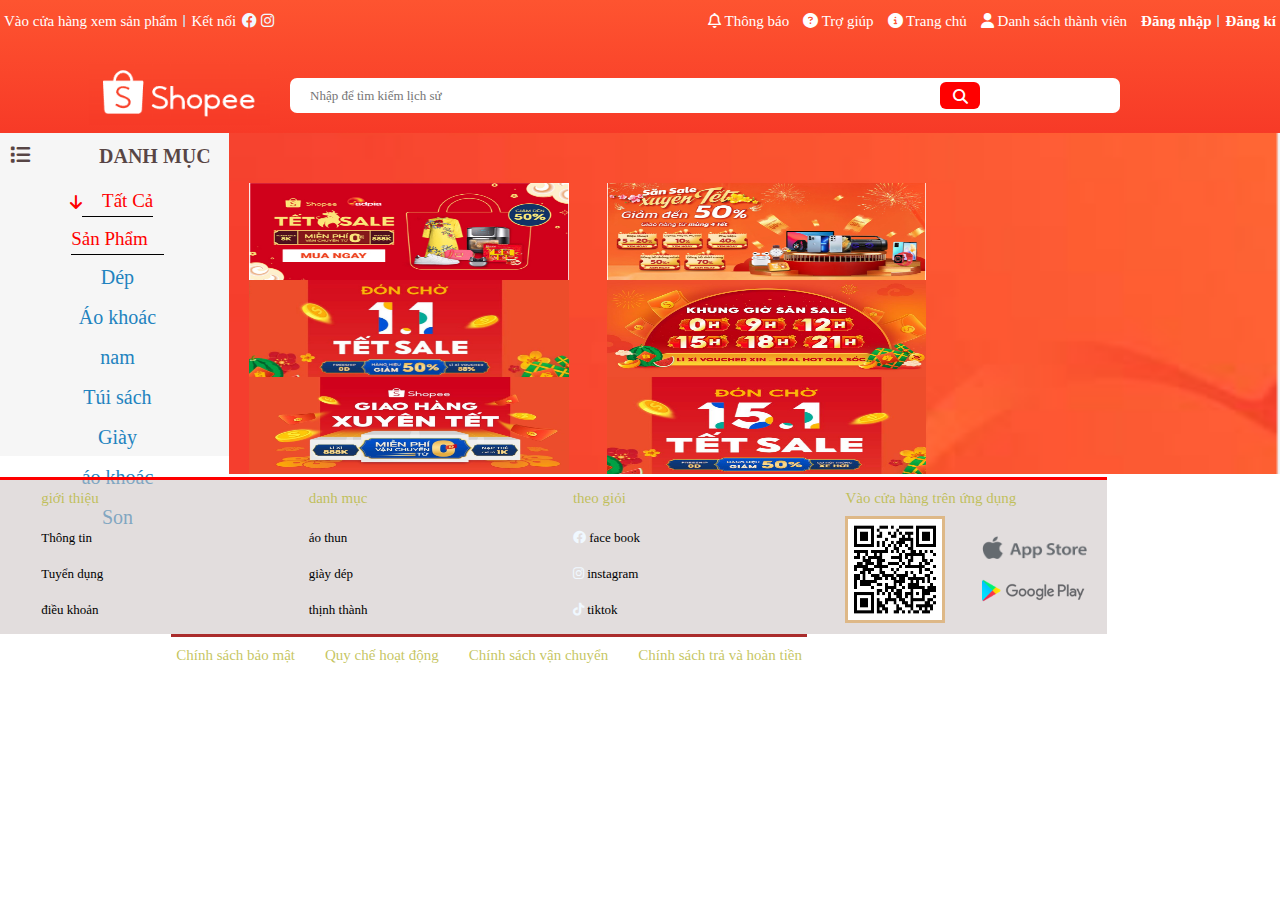
==== index.html @ 966b89ab "first commit" ====
<!DOCTYPE html>
<html lang="en">

<head>
    <meta charset="UTF-8">
    <meta http-equiv="X-UA-Compatible" content="IE=edge">
    <meta name="viewport" content="width=device-width, initial-scale=1.0">
    <title>Main</title>
    <link rel="stylesheet" href="fontawesome-free-6.2.0-web/css/all.css">
    <link rel="stylesheet" href="https://cdnjs.cloudflare.com/ajax/libs/normalize/8.0.1/normalize.min.css">
    <link rel="stylesheet" href="assets/css/header.css">
    <link rel="stylesheet" href="assets/css/base.css">
    <link rel="stylesheet" href="assets/css/footer.css">
    <link rel="stylesheet" href="assets/css/index.css">


</head>


<body>
    

    <header class="header">
        <div class="grid">
            <nav class="header_nav">
                <ul class="header_nav-list">
                    <li class="header_nav-item  ">
                        <a href="#" class="header_nav-item-link header_nav-item-has--qr header_nav-item-link--separate">
                            Vào cửa hàng xem sản phẩm </a>
                    </li>
                    <li class="header_nav-item">

                        <a href="#" class="header_nav-item-link "> Kết nối </a>
                        <a href="#" class="header_nav-icon-link "><i
                                class="fa-brands fa-facebook fa-brands fa-facebook-color"></i></a>
                        <a href="#" class="header_nav-icon-link "><i class="fa-brands fa-instagram"></i></a>
                    </li>
                </ul>
                <ul class="header_nav-list ">
                    <li class=" header_nav-item header_nav-item--has_header_notify"><a href="#"
                            class="header_nav-item-link"><i class="fa-regular fa-bell"></i> Thông báo </a>

                        <div class="header_notify ">
                            <div class="header_notify-header">
                                <h3> Thông báo mới nhận </h3>
                            </div>
                            <ul class="header_notify-list">
                                <li class="header_notify-item">
                                    <a href="" class="header_notify-link">
                                        <img src="https://zsuntz.github.io/assets/img/notify1.png" alt=""
                                            class="header_notify-img">
                                        <div class="header_notify-info">
                                            <span class="header_notify-name">Mỹ phẩm</span>
                                            <span class="header_notify-descriotion"> mô tả sản phẩm</span>
                                        </div>
                                    </a>
                                    <a href="" class="header_notify-link">
                                        <img src="https://zsuntz.github.io/assets/img/notify1.png" alt=""
                                            class="header_notify-img">
                                        <div class="header_notify-info">
                                            <span class="header_notify-name">Mỹ phẩm</span>
                                            <span class="header_notify-descriotion"> mô tả sản phẩm</span>
                                        </div>
                                    </a>
                                    <a href="" class="header_notify-link">
                                        <img src="https://zsuntz.github.io/assets/img/notify1.png" alt=""
                                            class="header_notify-img">
                                        <div class="header_notify-info">
                                            <span class="header_notify-name">Mỹ phẩm</span>
                                            <span class="header_notify-descriotion"> mô tả sản phẩm</span>
                                        </div>
                                    </a>
                                </li>
                            </ul>
                            <div class="header_notify-footer">
                                <a href="#" class="header_notifi-footer-btn"> Xem tất cả </a>
                            </div>
                        </div>
                    </li>
                    <li class="header_nav-item"><a href="#" class="header_nav-item-link"><i
                                class="fa-sharp fa-solid fa-circle-question"></i> Trợ giúp </a></li>
                    <li class="header_nav-item"><a href="main.html" class="header_nav-item-link"><i
                                class="fa-sharp fa-solid fa-circle-info"></i> Trang chủ </a></li>
                    <li class="header_nav-item"><a href="user.html" class="header_nav-item-link"><i
                                class="fa-solid fa-user"></i> Danh sách thành viên </a></li>
                    <li class="header_nav-item header_nav-item--strong header_nav-item-link--separate_1"><a
                            href="login.html" class="header_nav-item-link"> Đăng nhập </a></li>
                    <li class="header_nav-item header_nav-item--strong"><a href="sign_up.html"
                            class="header_nav-item-link">Đăng kí</a></li>

                </ul>
            </nav>
            <div class="header_nav_mobile-select">
                <div class="header_nav-logo">
                    <img src="assets/img/shop.png" alt="shopee" class="header_nav-log-img">
                </div>
                <div class="header_nav-search-hide-on-mobile">
                    <div class="header_nav-search-input-wrap">
                        <input type="text" class="header_nav_search_input" placeholder="Nhập để tìm kiếm lịch sử">
                    </div>
                    <but class="header_search-button"> <i class="fa-solid fa-magnifying-glass"></i></but>
                    <div class="header_cart-wrap"> <i class="fa-solid fa-cart-shopping"></i>
                    </div>
                </div>
            </div>
        </div>

    </header>

    <main class="container">

        <div class="container_container">
            <nav class="container_category">
                <h3 class="container_category-heading"><i class="fa-solid fa-list"></i> DANH MỤC </h3>

                <ul class="container_category-list">
                    <li class="container_category-item  container_category-item-active ">
                        <a href="#" class=" container_category-item-font"><i class="fa-solid fa-arrow-down"></i> Tất Cả
                            Sản Phẩm </a>
                    </li>
                    <li class="container_category-item">
                        <a href="#" class="container_category-link"> Dép </a>
                    </li>
                    <li class="container_category-item">
                        <a href="#" class="container_category-link"> Áo khoác nam </a>
                    </li>
                    <li class="container_category-item">
                        <a href="#" class="container_category-link"> Túi sách </a>
                    </li>
                    <li class="container_category-item">
                        <a href="main_activity1.html" class="container_category-link"> Giày </a>
                    </li>
                    <li class="container_category-item">
                        <a href="#" class="container_category-link"> áo khoác </a>
                    </li>
                    <li class="container_category-item">
                        <a href="#" class="container_category-link"> Son </a>
                    </li>
                </ul>
            </nav>
            <div class="container_img">
                <img src="assets/img/Quang_cao/quang_cao_8.png" alt="" class="container_img-item-img " a href="#"></a>
                <img src="assets/img/Quang_cao/quang_cao_9.png" alt="" class="container_img-item-img" a href="#"></a>
                <img src="assets/img/Quang_cao/quang_cao_10.jpg" alt="" class="container_img-item-img" a href="#"></a>
                <img src="assets/img/Quang_cao/quang_cao_11.jpeg" alt="" class="container_img-item-img" a href="#"></a>
                <img src="assets/img/Quang_cao/quang_cao_12.webp" alt="" class="container_img-item-img" a href="#"></a>
                <img src="assets/img/Quang_cao/quang_cao_13.jpg" alt="" class="container_img-item-img" a href="#"></a>
            </div>

    </main>

    <footer class="footer">
        <div class="grid">
            <div class="grid_row" style="justify-content: space-around;">
                <div class="grid_column-2-4">
                    <h3 class="footer_heading"> Chăm sóc khách hàng </h3>
                    <ul class="footer-list">
                        <li class="footer-item">
                            <a href="" class="footer-item_link"> Trung tâm hỗ trợ</a>
                        </li>
                        <li class="footer-item">
                            <a href="" class="footer-item_link"> Shop Mall </a>
                        </li>
                        <li class="footer-item">
                            <a href="" class="footer-item_link"> hướng dẫn mua hàng </a>
                        </li>
                    </ul>
                </div>

                <div class="grid_column-2-4">
                    <h3 class="footer_heading">giới thiệu </h3>
                    <ul class="footer-list">
                        <li class="footer-item">
                            <a href="" class="footer-item_link"> Thông tin </a>
                        </li>
                        <li class="footer-item">
                            <a href="" class="footer-item_link"> Tuyển dụng</a>
                        </li>
                        <li class="footer-item">
                            <a href="" class="footer-item_link"> điều khoản </a>
                        </li>
                    </ul>
                </div>
                <div class="grid_column-2-4">
                    <h3 class="footer_heading"> danh mục </h3>
                    <ul class="footer-list">
                        <li class="footer-item">
                            <a href="" class="footer-item_link"> áo thun </a>
                        </li>
                        <li class="footer-item">
                            <a href="" class="footer-item_link"> giày dép </a>
                        </li>
                        <li class="footer-item">
                            <a href="" class="footer-item_link"> thịnh thành </a>
                        </li>
                    </ul>
                </div>
                <div class="grid_column-2-4">
                    <h3 class="footer_heading"> theo giỏi </h3>
                    <ul class="footer-list">
                        <li class="footer-item">
                            <a href="" class="footer-item_link"> <i class="fa-brands fa-facebook"></i> face book </a>
                        </li>
                        <li class="footer-item">
                            <a href="" class="footer-item_link"><i class="fa-brands fa-instagram"></i> instagram </a>
                        </li>
                        <li class="footer-item">
                            <a href="" class="footer-item_link"><i class="fa-brands fa-tiktok"></i> tiktok </a>
                        </li>
                    </ul>
                </div>
                <div class="grid_column-2-4">
                    <h3 class="footer_heading"> Vào cửa hàng trên ứng dụng</h3>
                    <div class="footer_dowload">
                        <img src="assets/img/QR_code.png" alt="" class="footer_dowlaod-qr">
                        <div class="footer_download-apps">
                            <img src="assets/img/Appstore.png" alt="" class="footer_dowlaod-app-img">
                            <img src="assets/img/GooglePlay.png" alt="" class="footer_dowlaod-app-img">
                        </div>
                    </div>
                </div>
            </div>
            <div class="grid_row" style="justify-content: space-around;">

                <div class="footer_bootom-item">

                    <div class="grid_column-2-4">
                        <h3 class="footer_heading"> Chính sách bảo mật</h3>
                    </div>
                    <div class="grid_column-2-4">
                        <h3 class="footer_heading footer_heading-2"> Quy chế hoạt động </h3>
                    </div>
                    <div class="grid_column-2-4">
                        <h3 class="footer_heading footer_heading-2"> Chính sách vận chuyển </h3>
                        <div class="footer_transport">
                            <!-- <ul class=" footer_transport-list">
                              <li class=" footer_transport-item">
                                  <a href="" class="footer_transport-item_link"> <img src="https://cf.shopee.vn/file/5e7282bd0f7ee0872fdb0bd1d40fbe9e" alt="" class="footer_transport-img"></a>
                              </li>
                              <li class="footer_transport-item">
                                  <a href="" class="footer_transport-item_link"> <img src="https://cf.shopee.vn/file/d10b0ec09f0322f9201a4f3daf378ed2" alt="" class="footer_transport-img"></a>
                              </li>
                              <li class="footer_transport-item">
                                  <a href="" class="footer_transport-item_link"> <img src="https://cf.shopee.vn/file/77bf96a871418fbc21cc63dd39fb5f15" alt="" class="footer_transport-img"></a>
                              </li>
                              </ul>
    
                              <ul class=" footer_transport-list footer_transport-list-1">
    
                              <li class="footer_transport-item">
                                  <a href="" class="footer_transport-item_link"> <img src="https://cf.shopee.vn/file/59270fb2f3fbb7cbc92fca3877edde3f" alt="" class="footer_transport-img"></a>
                              </li>
                              <li class="footer_transport-item">
                                  <a href="" class="footer_transport-item_link"> <img src="https://cf.shopee.vn/file/957f4eec32b963115f952835c779cd2c" alt="" class="footer_transport-img"></a>
                              </li>
                              <li class="footer_transport-item">
                                  <a href="" class="footer_transport-item_link"> <img src="https://cf.shopee.vn/file/0d349e22ca8d4337d11c9b134cf9fe63" alt="" class="footer_pay-img"></a>
                              </li>
                            </ul> -->
                        </div>

                    </div>

                    <div class="grid_column-2-4">
                        <h3 class="footer_heading footer_heading-2"> Chính sách trả và hoàn tiền </h3>
                        <!-- <div class="footer_pay">
                         <ul class=" footer_pay-list">
                            <li class=" footer_pay-item">
                                <a href="" class="footer_pay-item_link"> <img src="https://cf.shopee.vn/file/d4bbea4570b93bfd5fc652ca82a262a8" alt="" class="footer_pay-img"></a>
                            </li>
                            <li class="footer_pay-item">
                                <a href="" class="footer_pay-item_link"> <img src="https://cf.shopee.vn/file/a0a9062ebe19b45c1ae0506f16af5c16" alt="" class="footer_pay-img"></a>
                            </li>
                            <li class="footer_pay-item">
                                <a href="" class="footer_pay-item_link"> <img src="https://cf.shopee.vn/file/38fd98e55806c3b2e4535c4e4a6c4c08" alt="" class="footer_pay-img"></a>
                            </li>
                            <li class="footer_pay-item">
                                <a href="" class="footer_pay-item_link"> <img src="https://cf.shopee.vn/file/bc2a874caeee705449c164be385b796c" alt="" class="footer_pay-img"></a>
                            </li>
                            <li class="footer_pay-item">
                                <a href="" class="footer_pay-item_link"> <img src="https://cf.shopee.vn/file/2c46b83d84111ddc32cfd3b5995d9281" alt="" class="footer_pay-img"></a>
                            </li>
                            <li class="footer_pay-item">
                                <a href="" class="footer_pay-item_link"> <img src="https://cf.shopee.vn/file/5e3f0bee86058637ff23cfdf2e14ca09" alt="" class="footer_pay-img"></a>
                            </li>
                            <li class="footer_pay-item">
                                <a href="" class="footer_pay-item_link"> <img src="https://cf.shopee.vn/file/9263fa8c83628f5deff55e2a90758b06" alt="" class="footer_pay-img"></a>
                            </li>
                            <li class="footer_pay-item">
                                <a href="" class="footer_pay-item_link"> <img src="https://cf.shopee.vn/file/0217f1d345587aa0a300e69e2195c492" alt="" class="footer_pay-img"></a>
                            </li>
                          </ul> -->
                    </div>
                </div>
            </div>
        </div>

    </footer>







</body>

</html>
---- assets/css/header.css ----
.header {
    height: 133px;
    background-image: linear-gradient(0, #f73a27, #fe5430);
    position: fixed;
    top: 0;
    right: 0;
    left: 0;
    z-index: 10;
}
.header_nav {
    display: flex;
    justify-content: space-between;
    

}   
.header_nav-list {
    list-style: none;                     
}
.header_nav-item {
    display: inline-block;
    margin: 0 8px;
    position: relative;
}
.header_nav-item,
.header_nav-item-link {
    text-decoration: none;
    color: white;
    font-size: 15px;
    margin: 0px 2px;
}

.header_nav-item-link :hover {
    color : rgba(255,255, 255, 0.7);
    cursor: pointer;
    border-radius: 2px;
    background-color: rgba(52, 49, 49, 0.405);
}

.header_nav-item--strong {
    font-weight: 600;
}
.header_nav-item-link--separate::after {
    content: "";
    display: block;
    position: absolute;
    border-right: 2px solid #d7bdbd;
    height: 12px;
    left: 181px;
    top: 12px;
}
.header_nav-item-link--separate_1::after {
    content: "";
    display: block;
    position: absolute;
    border-right: 2.5px solid #d7bdbd;
    height: 12px;
    right: -5px;
    top: 12px;
}
.header_nav-item-link {
    text-decoration: none;
    color: var(--white-color);
}
.header_nav-item {
    color:whitesmoke;
}
.fa-facebook::before {
    content: "";
    
}
.fa-instagram::before {
    content: "";
  
}
.header_nav-log-img {
    width: 181px;
    height: 61px;
    position: absolute;
    background-repeat: no-repeat;
    top: 48%;
    left: 89px;
}
.header_nav-search-hide-on-mobile {
    display: flex;
    justify-content: center;
    margin-top: 35px;
    margin-right: 500px;
}
.header_nav_search_input {
    width: 415%;
    height: 35px;
    font-size: 13px;
    padding: 20px;
    padding-top: 11px;
    padding-bottom: 10px;
    border-radius: 7px;
    border: none;
}

.header_notify {
    position: absolute;
    top: 135%;
    width: 404px;
    background-color: var(--white-color);
    border: 1px solid #d3d3d3;
    cursor: default;
    animation: headerNotifyGrow  ease-in 0.2s;
    transform-origin: calc(100% - 20px) top ;
    display:none;   
    right: 0px;
}
.header_notify::before{
    content: "";
    border-width: 25px 24px;
    border-style: solid;
    border-color: transparent transparent var(--white-color) transparent;
    position: absolute;
    top: -40px;
   right: 20px;
}


@keyframes headerNotifyGrow {
    form {
        transform: scale(0);
    }
    to {
        transform: scale(1);
    }
}

.header_notify-header {
    height: 40px;
    background-color: var(--white-color);
}
.header_notify-header h3 {
    font-size: 15px;
    padding-left: 10px;
    line-height: 3;
    font-weight: 400;
    user-select: none;
    color: black;
    text-align: center;

}
.header_nav-item--has_header_notify:hover .header_notify {
    display: block;
}

.header_notify-list {
display: inline-block;

}
.header_notify-item{
    list-style: none;
    background-color: rgb(241, 235, 227);
}
.header_notify-item :hover {
   background-color: rgba(168, 201, 202, 0.626);
   cursor: pointer;
   color: black;
}

.header_notify-link{
    display: flex;
    text-decoration: none;

}
.header_notify-img{
    width: 100px;
    padding-left: 10px;
    object-fit: contain;
}
.header_notify-info{
    font-size: 15px;
    color: black;
    padding-left: 10px;

}
.header_notify-name{
    text-decoration: none;

}
.header_notify-descriotion{
    display: block;
    font-size: 10px;
    line-height: 2;
    font-weight: 100;
    padding-bottom: 14px;
    color: rgba(0, 0, 0, 0.66);
}
.header_notify-footer {
    text-align: center;
    background-color: lightcyan;

}
.header_notifi-footer-btn {
    font-size: 15px;
    color: black;
    text-decoration: none;
}
.header_notify-footer :hover {
    background-color: rgba(169, 244, 93, 0.542);
    border-radius: 5px;
    cursor: pointer;
    padding: 5px;
} 
.header_search-button {
    border: none;
    height: 27px;
    width: 40px;
    outline: none;
    border-radius: 6px;
    cursor: pointer;
    background-color: red;
    margin-top: 6px;
    position: absolute;
    text-align: center;
    right: 300px;
    margin-top: 8px;
}
.fa-magnifying-glass::before {
    content: "\f002";
    color: white;
    top: 7px;
    left: 13px;
    position: absolute;
    font-size: 15px;
}
.fa-cart-shopping::before {
    content: "\f07a";
    position: absolute;
    right: 221px;
    top: 81px;
    font-size: 30px;
    color: white;
}
.fa-brands  {
    content: "";
    color: aliceblue;
    
}
---- assets/css/base.css ----
:root {
    --white-color:#fff ;
    --black-color:#000;
    --text-color:#333;
}
* {
    box-sizing: border-box;
    padding: 0;
    margin: 0;
    font-family: roboto;
}
body {
    user-select: none;
    text-decoration: none;
    list-style: none;
}
a {
    text-decoration: none;
}

html {
     
    font-size: 62.5% ; 
    font-family:sans-serif;
    font-size: 1.5rem;
    line-height: 1.5rem;
    
}

.grid {
    width: 1494px;
    max-width: 100%;
    margin: 0 auto;
}
.grid_full-with {
    width: 100%;
}
.grid_row {
    display: flex;
    flex-wrap: wrap;
    margin-left: -12px;
    margin-right: -12px;
}
.grid_column-2-4 {
    padding-left: 5px;
    padding-right: 5px;
}
.grid_column-2{
    padding-left: 12px;
    padding-right: 12px;
    width: 16.6667%;
}
.grid_column-8{
    padding-left: 12px;
    padding-right: 12px;
    width: 83.3334%;
}
---- assets/css/footer.css ----
.footer {
    position: absolute;
    right: 173px;
    border-top: 3px solid red;
    background-color: #ccc3c38f;
    padding-bottom: 10px;
}
.footer_heading {
    font-size: 15px;
    user-select: none;
    font-weight: 400;
    color: #b8b83cd1;
}
.footer-item {
    list-style: none;

}
.footer-item_link{
    text-decoration: none;
    font-size: 13px;
    color: black;
    user-select: none;
    font-family: roboto;
    font-weight: 400;
    line-height: 0.5px;

}
.footer_dowload {
    display: flex;

}
.footer_dowlaod-qr {
    width: 100px;
    height: 107px;
    border: 3px solid burlywood;
   
}
.footer_download-apps{
    display: grid;
    position: absolute;
    right: 20px;

}
.footer_dowlaod-app-img {
    width: 105px;
    height: 23px;
    margin-top: 20px;

}
.footer_bootom-item {
    display: flex;
    position: absolute;
    right: 300px;
    border-top: 3px solid #aa2c2c;
    margin-top: 10px;

}
.footer_heading-2 {
    padding-left: 20px;
}
.footer-item_link:hover {
    background: rgba(229, 75, 45, 0.581);
    border-radius: 3px;
   cursor: pointer;
}

.footer_pay-list {
    list-style: none;
    display: flex;
    position: absolute;
    flex-wrap: wrap;
    top: 44px;
    margin-left: 22px;
}
.footer_pay-item_link {
    margin-right: 10px;
}
/*.footer_pay-img {
    border: 2px solid bisque;
    width: 52px;
}

.footer_transport-list {
    list-style: none;
    display: flex;
    position: absolute;
    flex-wrap: wrap;
    top: 44px;
    margin-left: 14px;
}
.footer_transport-item_link {
    margin-right: 10px;
}
.footer_transport-img {
    border: 2px solid bisque;
    width: 52px;
}
.footer_transport-list-1{
    position: absolute;
    top: 81px;
} */
---- assets/css/index.css ----
.container_container {
    display: flex;
    justify-content: space-around;
    margin-bottom: 3px;
}
.container_category {
    margin-top: 133px;
    padding-left: 68px;
    background-color: rgba(211, 211, 211, 0.199);
    width: 20%;
    height: 323px;

}
.container_category-heading {
    padding-top: 5px;
    font-size: 20px;
    color: rgb(26 1 1 / 72%);
    margin-left: 26px;
    margin-bottom: 7px;
}

.container_category-list {
    text-align: center;
    padding-right: 62px;

}
.container_category-item {
    list-style: none;


}
.container_category-link {
    line-height: 2;
    color: #2283bf;
    text-decoration: none;
    font-size: 20px;
    font-weight: 500;
    font-family: roboto;
}
.container_category-link:hover {
    color: red;
    cursor: pointer;
    background-color: rgba(19, 132, 36, 0.53);  
    border-radius: 2px;
   
}
.container_category-item-font {
    color: red;
    font-size: 19px;
    border-bottom: 1px solid black;
    padding: 5px 16px;
    font-family: roboto;
    text-decoration: none;
}
.fa-list::before {
    content: "\f03a";
    font-size: 20px;
    position: absolute;
    left: 10px;
   top:145px;
}
.fa-arrow-down::before {
    content: "\f063";
    position: absolute;
    left: 70px;
    top: 194px;
    font-size: 16px;
    
}
.container_img {
    grid-gap: 0 38px;
    display: flex;
    padding-left: 20px;
    flex-wrap: wrap;
    padding-top: 183px;
   background-image: url(../img/Quang_cao/backgroup_quang_cao.png);
    background-repeat: no-repeat;
    background-size: 100% 100%;
}
.container_img-item-img {
    width: 31%;
    height: 97px;
    cursor: pointer;
}
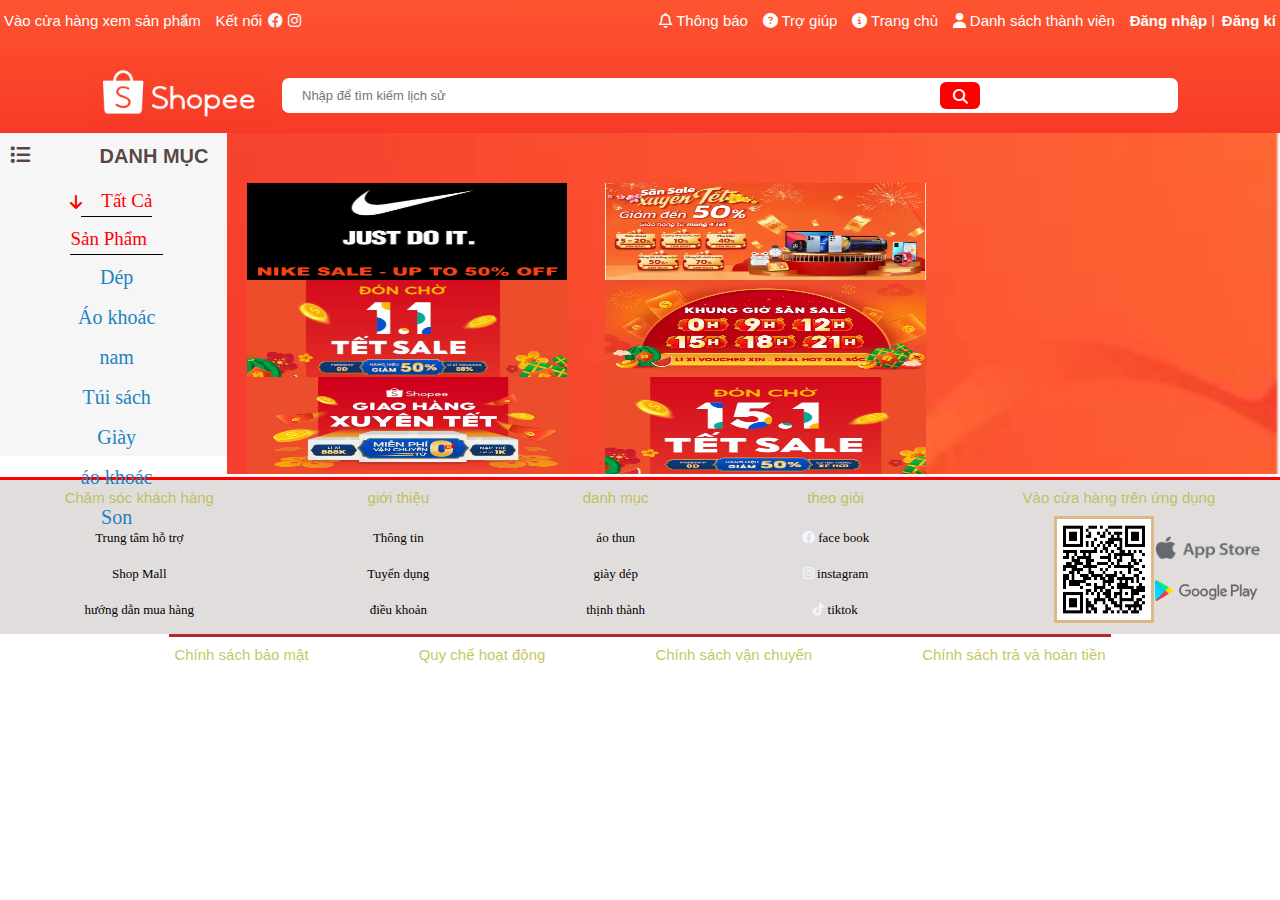
==== commit 6298b6c2: "first commit" ====
--- a/index.html
+++ b/index.html
@@ -139,7 +139,7 @@
                 </ul>
             </nav>
             <div class="container_img">
-                <img src="assets/img/Quang_cao/quang_cao_8.png" alt="" class="container_img-item-img " a href="#"></a>
+                <img src="assets/img/Quang_cao/quang_cao_nike.png" alt="" class="container_img-item-img " a href="#"></a>
                 <img src="assets/img/Quang_cao/quang_cao_9.png" alt="" class="container_img-item-img" a href="#"></a>
                 <img src="assets/img/Quang_cao/quang_cao_10.jpg" alt="" class="container_img-item-img" a href="#"></a>
                 <img src="assets/img/Quang_cao/quang_cao_11.jpeg" alt="" class="container_img-item-img" a href="#"></a>
--- a/assets/css/header.css
+++ b/assets/css/header.css
@@ -29,11 +29,13 @@
     margin: 0px 2px;
 }
 
-.header_nav-item-link :hover {
-    color : rgba(255,255, 255, 0.7);
+.header_nav-item-link:hover {
+    color : rgba(23, 49, 179, 0.989);
     cursor: pointer;
-    border-radius: 2px;
-    background-color: rgba(52, 49, 49, 0.405);
+    border-radius: 3px;
+    background-color: burlywood;
+   transition-duration: 3.5s;
+   
 }
 
 .header_nav-item--strong {
@@ -204,6 +206,7 @@
     border-radius: 5px;
     cursor: pointer;
     padding: 5px;
+    transition-duration: 1.5s;
 } 
 .header_search-button {
     border: none;
--- a/assets/css/base.css
+++ b/assets/css/base.css
@@ -7,8 +7,9 @@
     box-sizing: border-box;
     padding: 0;
     margin: 0;
-    font-family: roboto;
+    font-family: sans-serif,roboto;
 }
+
 body {
     user-select: none;
     text-decoration: none;
--- a/assets/css/footer.css
+++ b/assets/css/footer.css
@@ -1,6 +1,5 @@
 .footer {
-    position: absolute;
-    right: 173px;
+   text-align: center;
     border-top: 3px solid red;
     background-color: #ccc3c38f;
     padding-bottom: 10px;
@@ -27,6 +26,7 @@
 }
 .footer_dowload {
     display: flex;
+    margin-left: 31px;
 
 }
 .footer_dowlaod-qr {
@@ -50,13 +50,12 @@
 .footer_bootom-item {
     display: flex;
     position: absolute;
-    right: 300px;
     border-top: 3px solid #aa2c2c;
     margin-top: 10px;
 
 }
 .footer_heading-2 {
-    padding-left: 20px;
+    padding-left: 100px;
 }
 .footer-item_link:hover {
     background: rgba(229, 75, 45, 0.581);
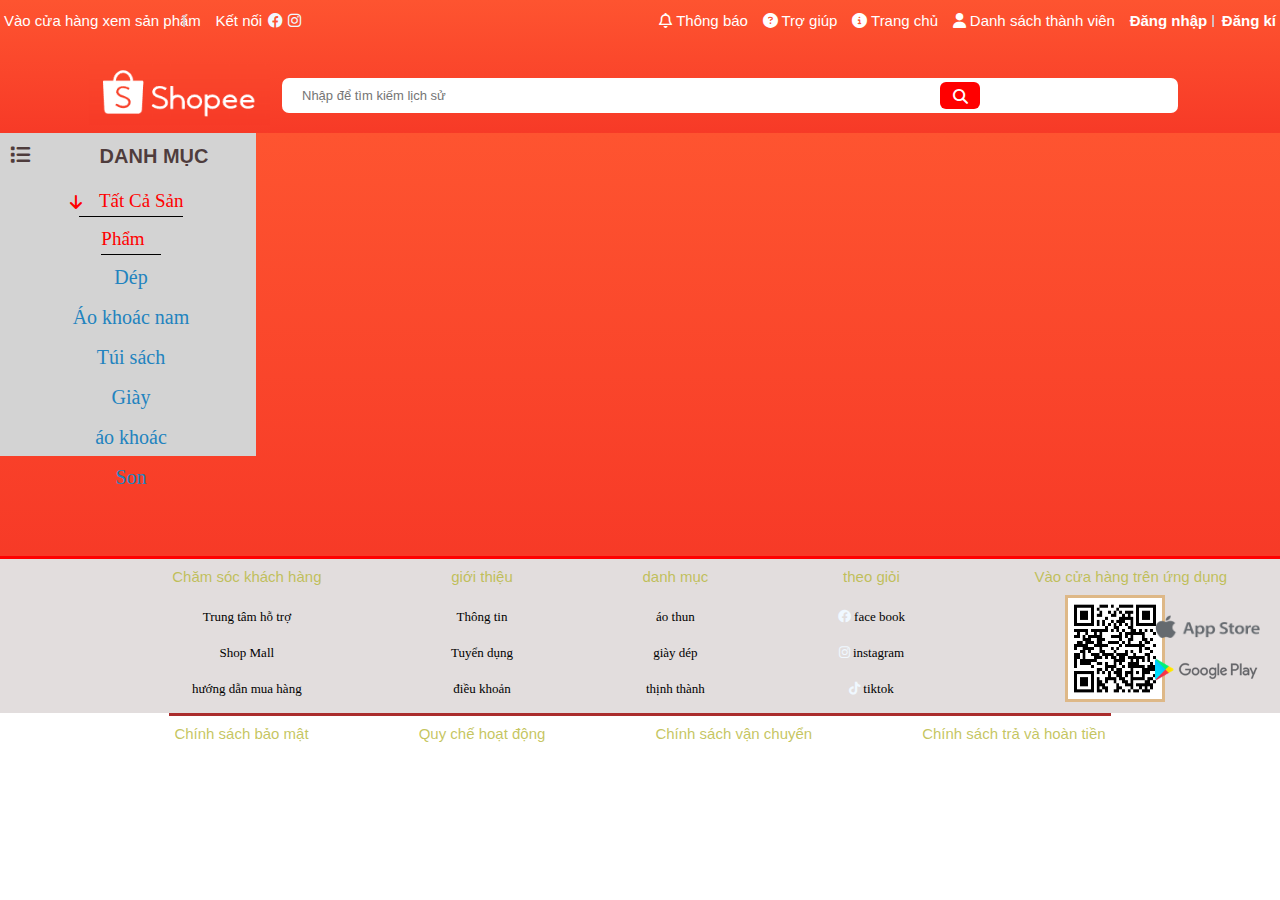
==== commit 269cad1e: "first commit" ====
--- a/index.html
+++ b/index.html
@@ -138,15 +138,22 @@
                     </li>
                 </ul>
             </nav>
-            <div class="container_img">
-                <img src="assets/img/Quang_cao/quang_cao_nike.png" alt="" class="container_img-item-img " a href="#"></a>
-                <img src="assets/img/Quang_cao/quang_cao_9.png" alt="" class="container_img-item-img" a href="#"></a>
-                <img src="assets/img/Quang_cao/quang_cao_10.jpg" alt="" class="container_img-item-img" a href="#"></a>
-                <img src="assets/img/Quang_cao/quang_cao_11.jpeg" alt="" class="container_img-item-img" a href="#"></a>
-                <img src="assets/img/Quang_cao/quang_cao_12.webp" alt="" class="container_img-item-img" a href="#"></a>
-                <img src="assets/img/Quang_cao/quang_cao_13.jpg" alt="" class="container_img-item-img" a href="#"></a>
-            </div>
-
+            <div class="container_slider">
+                  <div class="container_slider-slideshow">
+                 <ul class="slideshow">
+                    <a href="">
+                    <li><span></span></li>
+                    <li><span></span></li>
+                    <li><span></span></li>
+                    <li><span></span></li>
+                    <li><span></span></li>
+                    <li><span></span></li>
+                    <li><span></span></li>
+                  </ul>
+                </div>
+            </div>
+            </div>
+            
     </main>
 
     <footer class="footer">
--- a/assets/css/index.css
+++ b/assets/css/index.css
@@ -1,13 +1,12 @@
 
 .container_container {
-    display: flex;
-    justify-content: space-around;
-    margin-bottom: 3px;
+    
+    background-image: linear-gradient(0deg, rgb(247, 58, 39), rgb(254, 84, 48));
 }
 .container_category {
     margin-top: 133px;
     padding-left: 68px;
-    background-color: rgba(211, 211, 211, 0.199);
+    background-color: rgb(211, 211, 211);
     width: 20%;
     height: 323px;
 
@@ -68,21 +67,90 @@
     font-size: 16px;
     
 }
-.container_img {
-    grid-gap: 0 38px;
+.container_slider {
     display: flex;
-    padding-left: 20px;
-    flex-wrap: wrap;
-    padding-top: 183px;
-   background-image: url(../img/Quang_cao/backgroup_quang_cao.png);
+    margin-top: 100px;
+}
+.slideshow {
+	list-style-type: none;
+  }
+  
+  /** SLIDESHOW **/
+  .slideshow,
+  .slideshow:after { 
+    z-index: 10;
+	
+  }
+  
+  .slideshow li span { 
+    position: absolute;
+    width: 54%;
+    height: 60%;
+    top: 0px;
+    left: 164px;
+    color: transparent;
+    background-size: cover;
     background-repeat: no-repeat;
-    background-size: 100% 100%;
+    opacity: 0;
+    z-index: 0;
+    animation: imageAnimation 20s linear infinite 1s;
+    margin-left: 310px;
+    margin-top: 130px;
+  
 }
-.container_img-item-img {
-    width: 31%;
-    height: 97px;
-    cursor: pointer;
+.container_slider-slideshow {
+    
+}
+.slideshow li {
+    list-style: none;
 }
 
+  .slideshow li:nth-child(1) span { 
+	  background-image:url(../img/Quang_cao/quang_cao_12.webp); 
+	  background-repeat: no-repeat;
+      
 
-
+  }
+  .slideshow li:nth-child(2) span { 
+	  background-image: url("../img/Quang_cao/quan_cao_tui_sach.png");
+	  animation-delay: 10s; 
+  }
+  .slideshow li:nth-child(3) span { 
+	  background-image: url("../img/Quang_cao/quang_cao_10.jpg");
+	  animation-delay: 26s; 
+  }
+  .slideshow li:nth-child(4) span { 
+	  background-image: url("../img/Quang_cao/quang_cao_nike.png");   
+	  animation-delay: 20s; 
+  }
+  .slideshow li:nth-child(5) span { 
+	  background-image: url("../img/Quang_cao/quang_cao_9.png");
+	  animation-delay: 25s; 
+  }
+  .slideshow li:nth-child(6) span {
+	background-image: url("../img/Quang_cao/quang_cao_10.jpg");
+	animation-delay: 30s; 
+  } 
+  .slideshow li:nth-child(7) span {
+	background-image: url("../img/Quang_cao/quang_cao_son.png");
+	animation-delay: 35s; 
+  } 
+  
+  
+  
+  @keyframes imageAnimation { 
+	  0% { opacity: 0; animation-timing-function: ease-in; }
+	  8% { opacity: 1; animation-timing-function: ease-out; }
+	  17% { opacity: 1 }
+	  25% { opacity: 0 }
+	  100% { opacity: 0 }
+  }
+  
+  @keyframes titleAnimation { 
+	  0% { opacity: 0 }
+	  8% { opacity: 1 }
+	  17% { opacity: 1 }
+	  19% { opacity: 0 }
+	  100% { opacity: 0 }
+  }
+  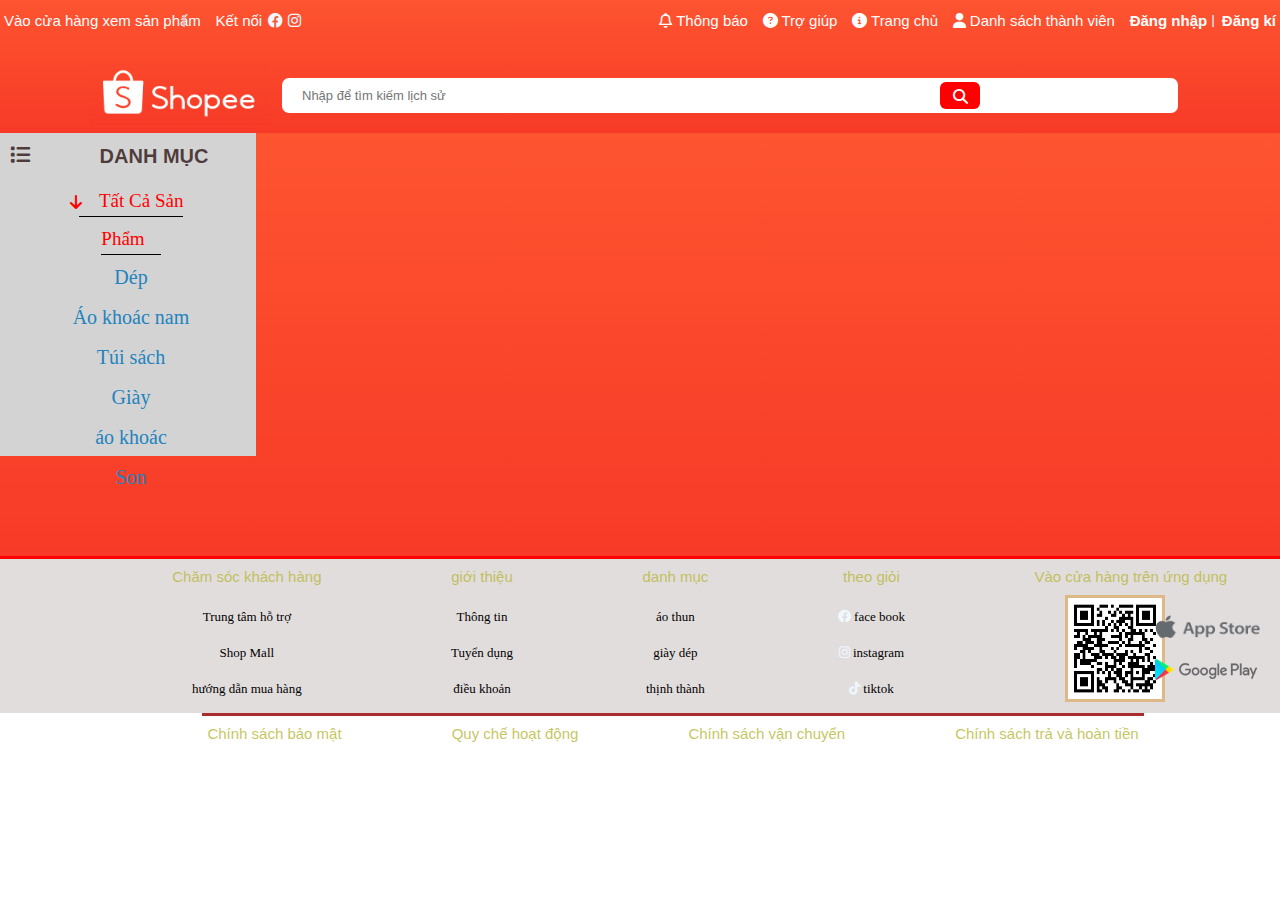
==== commit da3cf44d: "first commit" ====
--- a/index.html
+++ b/index.html
@@ -134,7 +134,7 @@
                         <a href="#" class="container_category-link"> áo khoác </a>
                     </li>
                     <li class="container_category-item">
-                        <a href="#" class="container_category-link"> Son </a>
+                        <a href="main_activity2.html" class="container_category-link"> Son </a>
                     </li>
                 </ul>
             </nav>
@@ -158,7 +158,7 @@
 
     <footer class="footer">
         <div class="grid">
-            <div class="grid_row" style="justify-content: space-around;">
+            <div class="grid_row-footer" style="justify-content: space-around;">
                 <div class="grid_column-2-4">
                     <h3 class="footer_heading"> Chăm sóc khách hàng </h3>
                     <ul class="footer-list">
@@ -166,7 +166,7 @@
                             <a href="" class="footer-item_link"> Trung tâm hỗ trợ</a>
                         </li>
                         <li class="footer-item">
-                            <a href="" class="footer-item_link"> Shop Mall </a>
+                            <a href="index.html" class="footer-item_link"> Shop Mall </a>
                         </li>
                         <li class="footer-item">
                             <a href="" class="footer-item_link"> hướng dẫn mua hàng </a>
@@ -226,83 +226,83 @@
                         </div>
                     </div>
                 </div>
-            </div>
-            <div class="grid_row" style="justify-content: space-around;">
-
+                </div>
+                <div class="grid_row" style="justify-content: space-around;">
+                    
                 <div class="footer_bootom-item">
-
-                    <div class="grid_column-2-4">
-                        <h3 class="footer_heading"> Chính sách bảo mật</h3>
-                    </div>
-                    <div class="grid_column-2-4">
-                        <h3 class="footer_heading footer_heading-2"> Quy chế hoạt động </h3>
-                    </div>
-                    <div class="grid_column-2-4">
-                        <h3 class="footer_heading footer_heading-2"> Chính sách vận chuyển </h3>
-                        <div class="footer_transport">
-                            <!-- <ul class=" footer_transport-list">
-                              <li class=" footer_transport-item">
-                                  <a href="" class="footer_transport-item_link"> <img src="https://cf.shopee.vn/file/5e7282bd0f7ee0872fdb0bd1d40fbe9e" alt="" class="footer_transport-img"></a>
-                              </li>
-                              <li class="footer_transport-item">
-                                  <a href="" class="footer_transport-item_link"> <img src="https://cf.shopee.vn/file/d10b0ec09f0322f9201a4f3daf378ed2" alt="" class="footer_transport-img"></a>
-                              </li>
-                              <li class="footer_transport-item">
-                                  <a href="" class="footer_transport-item_link"> <img src="https://cf.shopee.vn/file/77bf96a871418fbc21cc63dd39fb5f15" alt="" class="footer_transport-img"></a>
-                              </li>
-                              </ul>
-    
-                              <ul class=" footer_transport-list footer_transport-list-1">
-    
-                              <li class="footer_transport-item">
-                                  <a href="" class="footer_transport-item_link"> <img src="https://cf.shopee.vn/file/59270fb2f3fbb7cbc92fca3877edde3f" alt="" class="footer_transport-img"></a>
-                              </li>
-                              <li class="footer_transport-item">
-                                  <a href="" class="footer_transport-item_link"> <img src="https://cf.shopee.vn/file/957f4eec32b963115f952835c779cd2c" alt="" class="footer_transport-img"></a>
-                              </li>
-                              <li class="footer_transport-item">
-                                  <a href="" class="footer_transport-item_link"> <img src="https://cf.shopee.vn/file/0d349e22ca8d4337d11c9b134cf9fe63" alt="" class="footer_pay-img"></a>
-                              </li>
-                            </ul> -->
-                        </div>
-
-                    </div>
-
-                    <div class="grid_column-2-4">
-                        <h3 class="footer_heading footer_heading-2"> Chính sách trả và hoàn tiền </h3>
-                        <!-- <div class="footer_pay">
-                         <ul class=" footer_pay-list">
-                            <li class=" footer_pay-item">
-                                <a href="" class="footer_pay-item_link"> <img src="https://cf.shopee.vn/file/d4bbea4570b93bfd5fc652ca82a262a8" alt="" class="footer_pay-img"></a>
-                            </li>
-                            <li class="footer_pay-item">
-                                <a href="" class="footer_pay-item_link"> <img src="https://cf.shopee.vn/file/a0a9062ebe19b45c1ae0506f16af5c16" alt="" class="footer_pay-img"></a>
-                            </li>
-                            <li class="footer_pay-item">
-                                <a href="" class="footer_pay-item_link"> <img src="https://cf.shopee.vn/file/38fd98e55806c3b2e4535c4e4a6c4c08" alt="" class="footer_pay-img"></a>
-                            </li>
-                            <li class="footer_pay-item">
-                                <a href="" class="footer_pay-item_link"> <img src="https://cf.shopee.vn/file/bc2a874caeee705449c164be385b796c" alt="" class="footer_pay-img"></a>
-                            </li>
-                            <li class="footer_pay-item">
-                                <a href="" class="footer_pay-item_link"> <img src="https://cf.shopee.vn/file/2c46b83d84111ddc32cfd3b5995d9281" alt="" class="footer_pay-img"></a>
-                            </li>
-                            <li class="footer_pay-item">
-                                <a href="" class="footer_pay-item_link"> <img src="https://cf.shopee.vn/file/5e3f0bee86058637ff23cfdf2e14ca09" alt="" class="footer_pay-img"></a>
-                            </li>
-                            <li class="footer_pay-item">
-                                <a href="" class="footer_pay-item_link"> <img src="https://cf.shopee.vn/file/9263fa8c83628f5deff55e2a90758b06" alt="" class="footer_pay-img"></a>
-                            </li>
-                            <li class="footer_pay-item">
-                                <a href="" class="footer_pay-item_link"> <img src="https://cf.shopee.vn/file/0217f1d345587aa0a300e69e2195c492" alt="" class="footer_pay-img"></a>
-                            </li>
-                          </ul> -->
-                    </div>
-                </div>
-            </div>
-        </div>
-
-    </footer>
+                  
+                <div class="grid_column-2-4">
+                    <h3 class="footer_heading"> Chính sách bảo mật</h3>
+                </div>
+                <div class="grid_column-2-4">
+                    <h3 class="footer_heading footer_heading-2"> Quy chế hoạt động </h3>
+                </div>
+                <div class="grid_column-2-4">
+                    <h3 class="footer_heading footer_heading-2"> Chính sách vận chuyển </h3>
+                   <div class="footer_transport">
+                       <!-- <ul class=" footer_transport-list">
+                          <li class=" footer_transport-item">
+                              <a href="" class="footer_transport-item_link"> <img src="https://cf.shopee.vn/file/5e7282bd0f7ee0872fdb0bd1d40fbe9e" alt="" class="footer_transport-img"></a>
+                          </li>
+                          <li class="footer_transport-item">
+                              <a href="" class="footer_transport-item_link"> <img src="https://cf.shopee.vn/file/d10b0ec09f0322f9201a4f3daf378ed2" alt="" class="footer_transport-img"></a>
+                          </li>
+                          <li class="footer_transport-item">
+                              <a href="" class="footer_transport-item_link"> <img src="https://cf.shopee.vn/file/77bf96a871418fbc21cc63dd39fb5f15" alt="" class="footer_transport-img"></a>
+                          </li>
+                          </ul>
+
+                          <ul class=" footer_transport-list footer_transport-list-1">
+
+                          <li class="footer_transport-item">
+                              <a href="" class="footer_transport-item_link"> <img src="https://cf.shopee.vn/file/59270fb2f3fbb7cbc92fca3877edde3f" alt="" class="footer_transport-img"></a>
+                          </li>
+                          <li class="footer_transport-item">
+                              <a href="" class="footer_transport-item_link"> <img src="https://cf.shopee.vn/file/957f4eec32b963115f952835c779cd2c" alt="" class="footer_transport-img"></a>
+                          </li>
+                          <li class="footer_transport-item">
+                              <a href="" class="footer_transport-item_link"> <img src="https://cf.shopee.vn/file/0d349e22ca8d4337d11c9b134cf9fe63" alt="" class="footer_pay-img"></a>
+                          </li>
+                        </ul> -->
+                      </div>
+
+                </div> 
+
+                <div class="grid_column-2-4">
+                    <h3 class="footer_heading footer_heading-2"> Chính sách trả và hoàn tiền </h3>
+                 <!-- <div class="footer_pay">
+                     <ul class=" footer_pay-list">
+                        <li class=" footer_pay-item">
+                            <a href="" class="footer_pay-item_link"> <img src="https://cf.shopee.vn/file/d4bbea4570b93bfd5fc652ca82a262a8" alt="" class="footer_pay-img"></a>
+                        </li>
+                        <li class="footer_pay-item">
+                            <a href="" class="footer_pay-item_link"> <img src="https://cf.shopee.vn/file/a0a9062ebe19b45c1ae0506f16af5c16" alt="" class="footer_pay-img"></a>
+                        </li>
+                        <li class="footer_pay-item">
+                            <a href="" class="footer_pay-item_link"> <img src="https://cf.shopee.vn/file/38fd98e55806c3b2e4535c4e4a6c4c08" alt="" class="footer_pay-img"></a>
+                        </li>
+                        <li class="footer_pay-item">
+                            <a href="" class="footer_pay-item_link"> <img src="https://cf.shopee.vn/file/bc2a874caeee705449c164be385b796c" alt="" class="footer_pay-img"></a>
+                        </li>
+                        <li class="footer_pay-item">
+                            <a href="" class="footer_pay-item_link"> <img src="https://cf.shopee.vn/file/2c46b83d84111ddc32cfd3b5995d9281" alt="" class="footer_pay-img"></a>
+                        </li>
+                        <li class="footer_pay-item">
+                            <a href="" class="footer_pay-item_link"> <img src="https://cf.shopee.vn/file/5e3f0bee86058637ff23cfdf2e14ca09" alt="" class="footer_pay-img"></a>
+                        </li>
+                        <li class="footer_pay-item">
+                            <a href="" class="footer_pay-item_link"> <img src="https://cf.shopee.vn/file/9263fa8c83628f5deff55e2a90758b06" alt="" class="footer_pay-img"></a>
+                        </li>
+                        <li class="footer_pay-item">
+                            <a href="" class="footer_pay-item_link"> <img src="https://cf.shopee.vn/file/0217f1d345587aa0a300e69e2195c492" alt="" class="footer_pay-img"></a>
+                        </li>
+                      </ul> -->
+                    </div> 
+                </div>
+                </div>
+                </div> 
+                
+    </footer> 
 
 
 
--- a/assets/css/base.css
+++ b/assets/css/base.css
@@ -33,26 +33,46 @@
     max-width: 100%;
     margin: 0 auto;
 }
+.grid_1200 {
+    width: 1200px;
+    max-width: 100%;
+    margin: 0 auto;
+}
 .grid_full-with {
     width: 100%;
 }
+
 .grid_row {
+    display: flex;
+    flex-wrap: wrap;
+    margin-left: -20px;
+    margin-right: -86px;
+}
+.grid_row-footer {
     display: flex;
     flex-wrap: wrap;
     margin-left: -12px;
     margin-right: -12px;
 }
+
+
 .grid_column-2-4 {
     padding-left: 5px;
     padding-right: 5px;
 }
+
 .grid_column-2{
     padding-left: 12px;
     padding-right: 12px;
     width: 16.6667%;
 }
-.grid_column-8{
+.grid_column-10{
     padding-left: 12px;
     padding-right: 12px;
     width: 83.3334%;
+}
+.grid_column-2-5 {
+    padding-left: 5px;
+    padding-right: 5px;
+    width: 20%;
 }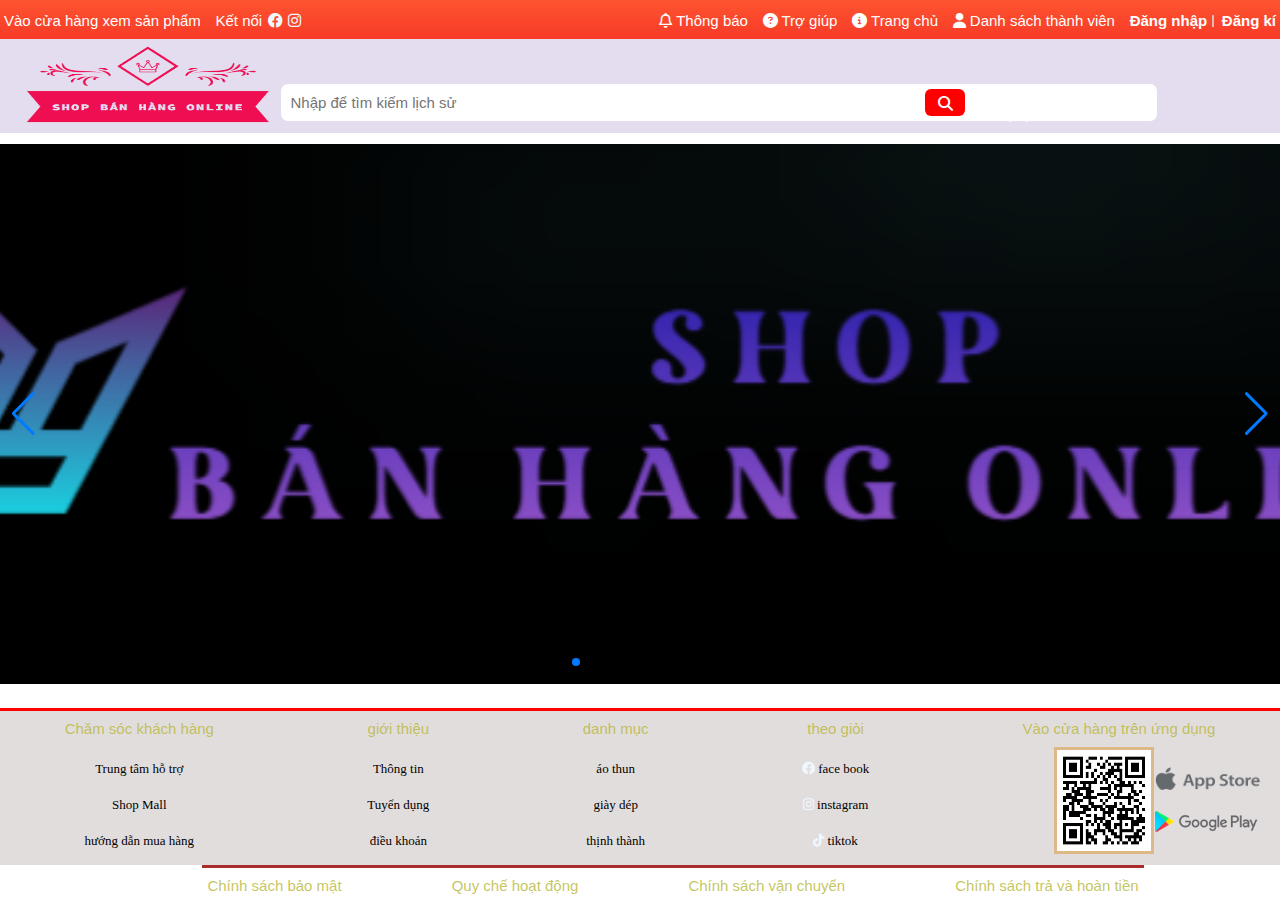
==== commit ee6dd3e1: "first commit" ====
--- a/index.html
+++ b/index.html
@@ -5,13 +5,20 @@
     <meta charset="UTF-8">
     <meta http-equiv="X-UA-Compatible" content="IE=edge">
     <meta name="viewport" content="width=device-width, initial-scale=1.0">
+    <meta
+      name="viewport"
+      content="width=device-width, initial-scale=1, minimum-scale=1, maximum-scale=1"
+    />
     <title>Main</title>
     <link rel="stylesheet" href="fontawesome-free-6.2.0-web/css/all.css">
     <link rel="stylesheet" href="https://cdnjs.cloudflare.com/ajax/libs/normalize/8.0.1/normalize.min.css">
+    <link rel="stylesheet"href="https://cdn.jsdelivr.net/npm/swiper/swiper-bundle.min.css"/>
+
     <link rel="stylesheet" href="assets/css/header.css">
     <link rel="stylesheet" href="assets/css/base.css">
     <link rel="stylesheet" href="assets/css/footer.css">
     <link rel="stylesheet" href="assets/css/index.css">
+    <link rel="stylesheet" href="assets/css/chuyencanh.css">
 
 
 </head>
@@ -21,135 +28,142 @@
     
 
     <header class="header">
-        <div class="grid">
+        <div class="grid" style="width: 1535px">
+            <!--header_nav chua 2 khoi lon  -->
             <nav class="header_nav">
                 <ul class="header_nav-list">
                     <li class="header_nav-item  ">
-                        <a href="#" class="header_nav-item-link header_nav-item-has--qr header_nav-item-link--separate">
+                        <a href="#"
+                            class="header_nav-item-link header_nav-item-has--qr header_nav-item-link--separate">
                             Vào cửa hàng xem sản phẩm </a>
-                    </li>
+                    </li>   
+
                     <li class="header_nav-item">
-
+                    
                         <a href="#" class="header_nav-item-link "> Kết nối </a>
-                        <a href="#" class="header_nav-icon-link "><i
-                                class="fa-brands fa-facebook fa-brands fa-facebook-color"></i></a>
+                        <a href="#" class="header_nav-icon-link " ><i class="fa-brands fa-facebook fa-brands fa-facebook-color"></i></a>
                         <a href="#" class="header_nav-icon-link "><i class="fa-brands fa-instagram"></i></a>
                     </li>
                 </ul>
+
                 <ul class="header_nav-list ">
-                    <li class=" header_nav-item header_nav-item--has_header_notify"><a href="#"
-                            class="header_nav-item-link"><i class="fa-regular fa-bell"></i> Thông báo </a>
-
-                        <div class="header_notify ">
-                            <div class="header_notify-header">
-                                <h3> Thông báo mới nhận </h3>
-                            </div>
-                            <ul class="header_notify-list">
-                                <li class="header_notify-item">
-                                    <a href="" class="header_notify-link">
-                                        <img src="https://zsuntz.github.io/assets/img/notify1.png" alt=""
-                                            class="header_notify-img">
-                                        <div class="header_notify-info">
-                                            <span class="header_notify-name">Mỹ phẩm</span>
-                                            <span class="header_notify-descriotion"> mô tả sản phẩm</span>
-                                        </div>
-                                    </a>
-                                    <a href="" class="header_notify-link">
-                                        <img src="https://zsuntz.github.io/assets/img/notify1.png" alt=""
-                                            class="header_notify-img">
-                                        <div class="header_notify-info">
-                                            <span class="header_notify-name">Mỹ phẩm</span>
-                                            <span class="header_notify-descriotion"> mô tả sản phẩm</span>
-                                        </div>
-                                    </a>
-                                    <a href="" class="header_notify-link">
-                                        <img src="https://zsuntz.github.io/assets/img/notify1.png" alt=""
-                                            class="header_notify-img">
-                                        <div class="header_notify-info">
-                                            <span class="header_notify-name">Mỹ phẩm</span>
-                                            <span class="header_notify-descriotion"> mô tả sản phẩm</span>
-                                        </div>
-                                    </a>
-                                </li>
-                            </ul>
-                            <div class="header_notify-footer">
-                                <a href="#" class="header_notifi-footer-btn"> Xem tất cả </a>
-                            </div>
-                        </div>
+                    <li class=" header_nav-item header_nav-item--has_header_notify"><a href="#" class="header_nav-item-link"><i class="fa-regular fa-bell"></i> Thông báo </a>
+                
+                <div class="header_notify ">
+                    <div class="header_notify-header">
+                        <h3> Thông báo mới nhận </h3>
+                    </div>
+                    <ul class="header_notify-list">
+                        <li class="header_notify-item">
+                            <a href="" class="header_notify-link">
+                                <img src="https://zsuntz.github.io/assets/img/notify1.png" alt="" class="header_notify-img">
+                                <div class="header_notify-info">
+                                    <span class="header_notify-name">Mỹ phẩm</span>
+                                    <span class="header_notify-descriotion"> mô tả sản phẩm</span>
+                                </div>
+                            </a>
+                            <a href="" class="header_notify-link">
+                                <img src="https://zsuntz.github.io/assets/img/notify1.png" alt="" class="header_notify-img">
+                                <div class="header_notify-info">
+                                    <span class="header_notify-name">Mỹ phẩm</span>
+                                    <span class="header_notify-descriotion"> mô tả sản phẩm</span>
+                                </div>
+                            </a>
+                            <a href="" class="header_notify-link">
+                                <img src="https://zsuntz.github.io/assets/img/notify1.png" alt="" class="header_notify-img">
+                                <div class="header_notify-info">
+                                    <span class="header_notify-name">Mỹ phẩm</span>
+                                    <span class="header_notify-descriotion"> mô tả sản phẩm</span>
+                                </div>
+                            </a>
+                        </li>
+                    </ul>
+                    <div class="header_notify-footer">
+                        <a href="#" class="header_notifi-footer-btn"> Xem tất cả </a>
+                    </div>
+                    </div>
                     </li>
                     <li class="header_nav-item"><a href="#" class="header_nav-item-link"><i
                                 class="fa-sharp fa-solid fa-circle-question"></i> Trợ giúp </a></li>
-                    <li class="header_nav-item"><a href="main.html" class="header_nav-item-link"><i
+                    <li class="header_nav-item"><a href="#" class="header_nav-item-link"><i
                                 class="fa-sharp fa-solid fa-circle-info"></i> Trang chủ </a></li>
-                    <li class="header_nav-item"><a href="user.html" class="header_nav-item-link"><i
-                                class="fa-solid fa-user"></i> Danh sách thành viên </a></li>
-                    <li class="header_nav-item header_nav-item--strong header_nav-item-link--separate_1"><a
-                            href="login.html" class="header_nav-item-link"> Đăng nhập </a></li>
+                                <li class="header_nav-item"><a href="user.html" class="header_nav-item-link"><i class="fa-solid fa-user"></i> Danh sách thành viên </a></li>
+                    <li class="header_nav-item header_nav-item--strong header_nav-item-link--separate_1"><a href="login.html"
+                            class="header_nav-item-link"> Đăng nhập </a></li>
                     <li class="header_nav-item header_nav-item--strong"><a href="sign_up.html"
                             class="header_nav-item-link">Đăng kí</a></li>
-
+                            
                 </ul>
             </nav>
-            <div class="header_nav_mobile-select">
+             <div class="header_nav_mobile-select">
                 <div class="header_nav-logo">
-                    <img src="assets/img/shop.png" alt="shopee" class="header_nav-log-img">
+                    <img src="assets/img/backgroup/backgroup_item-9.png" alt="shopee" class="header_nav-log-img">
+               
                 </div>
                 <div class="header_nav-search-hide-on-mobile">
-                    <div class="header_nav-search-input-wrap">
-                        <input type="text" class="header_nav_search_input" placeholder="Nhập để tìm kiếm lịch sử">
-                    </div>
-                    <but class="header_search-button"> <i class="fa-solid fa-magnifying-glass"></i></but>
-                    <div class="header_cart-wrap"> <i class="fa-solid fa-cart-shopping"></i>
-                    </div>
-                </div>
-            </div>
-        </div>
-
+                  <div class="header_nav-search-input-wrap">
+                     <input type="text" class="header_nav_search_input" placeholder="Nhập để tìm kiếm lịch sử">
+                  </div>
+                  <but class="header_search-button" > <i class="fa-solid fa-magnifying-glass"></i></but>
+                  <div class="header_cart-wrap" > <i class="fa-solid fa-cart-shopping"></i>
+                </div>
+            </div>
+            </div>
+            </div>
     </header>
 
     <main class="container">
 
         <div class="container_container">
-            <nav class="container_category">
-                <h3 class="container_category-heading"><i class="fa-solid fa-list"></i> DANH MỤC </h3>
-
-                <ul class="container_category-list">
-                    <li class="container_category-item  container_category-item-active ">
-                        <a href="#" class=" container_category-item-font"><i class="fa-solid fa-arrow-down"></i> Tất Cả
-                            Sản Phẩm </a>
-                    </li>
-                    <li class="container_category-item">
-                        <a href="#" class="container_category-link"> Dép </a>
-                    </li>
-                    <li class="container_category-item">
-                        <a href="#" class="container_category-link"> Áo khoác nam </a>
-                    </li>
-                    <li class="container_category-item">
-                        <a href="#" class="container_category-link"> Túi sách </a>
-                    </li>
-                    <li class="container_category-item">
-                        <a href="main_activity1.html" class="container_category-link"> Giày </a>
-                    </li>
-                    <li class="container_category-item">
-                        <a href="#" class="container_category-link"> áo khoác </a>
-                    </li>
-                    <li class="container_category-item">
-                        <a href="main_activity2.html" class="container_category-link"> Son </a>
-                    </li>
-                </ul>
-            </nav>
-            <div class="container_slider">
-                  <div class="container_slider-slideshow">
-                 <ul class="slideshow">
-                    <a href="">
-                    <li><span></span></li>
-                    <li><span></span></li>
-                    <li><span></span></li>
-                    <li><span></span></li>
-                    <li><span></span></li>
-                    <li><span></span></li>
-                    <li><span></span></li>
-                  </ul>
+            
+             <!-- chứa hình ảnh chuyển động bằng UL và LI-->
+            
+                    <!-- chứa 7 hình ảnh-->
+                    <div class="swiper mySwiper">
+                        
+                        <div class="swiper-wrapper">
+                          <div class="swiper-slide"><img src="assets/img/logo-2.png" alt=".swiper-slide img " class=""></div>
+                          <div class="swiper-slide"><a href="main_activity1.html"><img src="assets/img/Quang_cao/quang_cao_nike.png" alt=".swiper-slide img " class=""></a></div>
+                          <div class="swiper-slide"><a href="main_activity2.html"><img src="assets/img/Quang_cao/quang_cao_son.png" alt=".swiper-slide img " class=""></a></div>
+                          <div class="swiper-slide"><a href="main_activity3.html"><img src="assets/img/Quang_cao/quan_cao_tui_sach.png" alt=".swiper-slide img " class=""></a></div>
+                          <div class="swiper-slide"><a href="#"><img src="assets/img/Quang_cao/quang_cao_dep.png" alt=".swiper-slide img " class=""></a></div>
+                          <div class="swiper-slide"><a href="main_activity4.html"><img src="assets/img/Quang_cao/quang_cao_ao_thun.png" alt=".swiper-slide img " class=""></a></div>
+                          <div class="swiper-slide"><a href="#"><img src="assets/img/Quang_cao/quan_cao_tui_sach.png" alt=".swiper-slide img " class=""></a></div>
+                          <div class="swiper-slide"><a href="#"><img src="assets/img/Quang_cao/quan_cao_tui_sach.png" alt=".swiper-slide img " class=""></a></div>
+                          <div class="swiper-slide"><a href="#"><img src="assets/img/Quang_cao/quan_cao_tui_sach.png" alt=".swiper-slide img " class=""></a></div>
+                        </div>
+                        <div class="swiper-button-next"></div>
+                        <div class="swiper-button-prev"></div>
+                        <div class="swiper-pagination"></div>
+                      </div>
+                     <!-- <nav class="container_category">
+                        <h3 class="container_category-heading"><i class="fa-solid fa-list"></i> DANH MỤC </h3>
+        
+                        <ul class="container_category-list">
+                            <li class="container_category-item  container_category-item-active ">
+                                <a href="#" class=" container_category-item-font"><i class="fa-solid fa-arrow-down"></i> Tất Cả
+                                    Sản Phẩm </a>
+                            </li>
+                            <li class="container_category-item">
+                                <a href="#" class="container_category-link"> Dép </a>
+                            </li>
+                            <li class="container_category-item">
+                                <a href="#" class="container_category-link"> Áo khoác nam </a>
+                            </li>
+                            <li class="container_category-item">
+                                <a href="#" class="container_category-link"> Túi sách </a>
+                            </li>
+                            <li class="container_category-item">
+                                <a href="main_activity1.html" class="container_category-link"> Giày </a>
+                            </li>
+                            <li class="container_category-item">
+                                <a href="#" class="container_category-link"> áo khoác </a>
+                            </li>
+                            <li class="container_category-item">
+                                <a href="main_activity2.html" class="container_category-link"> Son </a>
+                            </li>
+                        </ul>
+                    </nav> -->
                 </div>
             </div>
             </div>
@@ -157,24 +171,30 @@
     </main>
 
     <footer class="footer">
+        <!-- grid khung hinh chung,trong grid chứa row(có thể có nhiều column) và column-->
         <div class="grid">
+            <!-- hàng 1-->
             <div class="grid_row-footer" style="justify-content: space-around;">
-                <div class="grid_column-2-4">
+                <!-- cột thứ 1 chứa 4 phần tử-->
+                <div class="grid_column-2-4">
+                    <!--footer_heading class chứa tiêu đề thứ 1 -->
                     <h3 class="footer_heading"> Chăm sóc khách hàng </h3>
-                    <ul class="footer-list">
-                        <li class="footer-item">
-                            <a href="" class="footer-item_link"> Trung tâm hỗ trợ</a>
-                        </li>
-                        <li class="footer-item">
-                            <a href="index.html" class="footer-item_link"> Shop Mall </a>
-                        </li>
-                        <li class="footer-item">
-                            <a href="" class="footer-item_link"> hướng dẫn mua hàng </a>
-                        </li>
-                    </ul>
-                </div>
-
-                <div class="grid_column-2-4">
+                    <!-- class="footer-list": chứa 3 phần tử: trung tâm hỗ trợ,shop Mall,hướng dẫn mua hàng -->
+                    <ul class="footer-list">
+                        <li class="footer-item">
+                            <a href="#" class="footer-item_link"> Trung tâm hỗ trợ</a>
+                        </li>
+                        <li class="footer-item">
+                            <a href="#" class="footer-item_link"> Shop Mall </a>
+                        </li>
+                        <li class="footer-item">
+                            <a href="#" class="footer-item_link"> hướng dẫn mua hàng </a>
+                        </li>
+                    </ul>
+                </div>
+                   <!-- cột thứ 2 chứa 4 phần tử-->
+                <div class="grid_column-2-4">
+                   
                     <h3 class="footer_heading">giới thiệu </h3>
                     <ul class="footer-list">
                         <li class="footer-item">
@@ -188,6 +208,8 @@
                         </li>
                     </ul>
                 </div>
+
+                     <!-- cột thứ 3 chứa 4 phần tử-->
                 <div class="grid_column-2-4">
                     <h3 class="footer_heading"> danh mục </h3>
                     <ul class="footer-list">
@@ -202,6 +224,8 @@
                         </li>
                     </ul>
                 </div>
+
+                <!-- cột thứ 4 chứa 4 phần tử-->
                 <div class="grid_column-2-4">
                     <h3 class="footer_heading"> theo giỏi </h3>
                     <ul class="footer-list">
@@ -216,100 +240,50 @@
                         </li>
                     </ul>
                 </div>
+
+                 <!-- cột thứ 5 chứa 3 phần tử-->
                 <div class="grid_column-2-4">
                     <h3 class="footer_heading"> Vào cửa hàng trên ứng dụng</h3>
+                    <!-- chứa phần mã QR-->
                     <div class="footer_dowload">
                         <img src="assets/img/QR_code.png" alt="" class="footer_dowlaod-qr">
+                        <!-- chứa 2 hình ảnh -->
                         <div class="footer_download-apps">
                             <img src="assets/img/Appstore.png" alt="" class="footer_dowlaod-app-img">
                             <img src="assets/img/GooglePlay.png" alt="" class="footer_dowlaod-app-img">
                         </div>
                     </div>
                 </div>
-                </div>
-                <div class="grid_row" style="justify-content: space-around;">
-                    
+            </div>
+            <!-- hàng 2 nằm ở phần dưới -->
+            <div class="grid_row" style="justify-content: space-around;">
+                <!-- trong hàng 2 chứa 4 cột -->
                 <div class="footer_bootom-item">
-                  
-                <div class="grid_column-2-4">
-                    <h3 class="footer_heading"> Chính sách bảo mật</h3>
-                </div>
-                <div class="grid_column-2-4">
-                    <h3 class="footer_heading footer_heading-2"> Quy chế hoạt động </h3>
-                </div>
-                <div class="grid_column-2-4">
-                    <h3 class="footer_heading footer_heading-2"> Chính sách vận chuyển </h3>
-                   <div class="footer_transport">
-                       <!-- <ul class=" footer_transport-list">
-                          <li class=" footer_transport-item">
-                              <a href="" class="footer_transport-item_link"> <img src="https://cf.shopee.vn/file/5e7282bd0f7ee0872fdb0bd1d40fbe9e" alt="" class="footer_transport-img"></a>
-                          </li>
-                          <li class="footer_transport-item">
-                              <a href="" class="footer_transport-item_link"> <img src="https://cf.shopee.vn/file/d10b0ec09f0322f9201a4f3daf378ed2" alt="" class="footer_transport-img"></a>
-                          </li>
-                          <li class="footer_transport-item">
-                              <a href="" class="footer_transport-item_link"> <img src="https://cf.shopee.vn/file/77bf96a871418fbc21cc63dd39fb5f15" alt="" class="footer_transport-img"></a>
-                          </li>
-                          </ul>
-
-                          <ul class=" footer_transport-list footer_transport-list-1">
-
-                          <li class="footer_transport-item">
-                              <a href="" class="footer_transport-item_link"> <img src="https://cf.shopee.vn/file/59270fb2f3fbb7cbc92fca3877edde3f" alt="" class="footer_transport-img"></a>
-                          </li>
-                          <li class="footer_transport-item">
-                              <a href="" class="footer_transport-item_link"> <img src="https://cf.shopee.vn/file/957f4eec32b963115f952835c779cd2c" alt="" class="footer_transport-img"></a>
-                          </li>
-                          <li class="footer_transport-item">
-                              <a href="" class="footer_transport-item_link"> <img src="https://cf.shopee.vn/file/0d349e22ca8d4337d11c9b134cf9fe63" alt="" class="footer_pay-img"></a>
-                          </li>
-                        </ul> -->
-                      </div>
-
-                </div> 
-
-                <div class="grid_column-2-4">
-                    <h3 class="footer_heading footer_heading-2"> Chính sách trả và hoàn tiền </h3>
-                 <!-- <div class="footer_pay">
-                     <ul class=" footer_pay-list">
-                        <li class=" footer_pay-item">
-                            <a href="" class="footer_pay-item_link"> <img src="https://cf.shopee.vn/file/d4bbea4570b93bfd5fc652ca82a262a8" alt="" class="footer_pay-img"></a>
-                        </li>
-                        <li class="footer_pay-item">
-                            <a href="" class="footer_pay-item_link"> <img src="https://cf.shopee.vn/file/a0a9062ebe19b45c1ae0506f16af5c16" alt="" class="footer_pay-img"></a>
-                        </li>
-                        <li class="footer_pay-item">
-                            <a href="" class="footer_pay-item_link"> <img src="https://cf.shopee.vn/file/38fd98e55806c3b2e4535c4e4a6c4c08" alt="" class="footer_pay-img"></a>
-                        </li>
-                        <li class="footer_pay-item">
-                            <a href="" class="footer_pay-item_link"> <img src="https://cf.shopee.vn/file/bc2a874caeee705449c164be385b796c" alt="" class="footer_pay-img"></a>
-                        </li>
-                        <li class="footer_pay-item">
-                            <a href="" class="footer_pay-item_link"> <img src="https://cf.shopee.vn/file/2c46b83d84111ddc32cfd3b5995d9281" alt="" class="footer_pay-img"></a>
-                        </li>
-                        <li class="footer_pay-item">
-                            <a href="" class="footer_pay-item_link"> <img src="https://cf.shopee.vn/file/5e3f0bee86058637ff23cfdf2e14ca09" alt="" class="footer_pay-img"></a>
-                        </li>
-                        <li class="footer_pay-item">
-                            <a href="" class="footer_pay-item_link"> <img src="https://cf.shopee.vn/file/9263fa8c83628f5deff55e2a90758b06" alt="" class="footer_pay-img"></a>
-                        </li>
-                        <li class="footer_pay-item">
-                            <a href="" class="footer_pay-item_link"> <img src="https://cf.shopee.vn/file/0217f1d345587aa0a300e69e2195c492" alt="" class="footer_pay-img"></a>
-                        </li>
-                      </ul> -->
-                    </div> 
-                </div>
-                </div>
-                </div> 
-                
-    </footer> 
-
-
-
-
-
-
-
+                    <!-- cột thứ 1-->
+                    <div class="grid_column-2-4">
+                        <h3 class="footer_heading"> Chính sách bảo mật</h3>
+                    </div>
+                    <!-- cột thứ 2-->
+                    <div class="grid_column-2-4">
+                        <h3 class="footer_heading footer_heading-2"> Quy chế hoạt động </h3>
+                    </div>
+                    <!-- cột thứ 3-->
+                    <div class="grid_column-2-4">
+                        <h3 class="footer_heading footer_heading-2"> Chính sách vận chuyển </h3>
+                      
+                    </div>
+                    <!-- cột thứ 4-->
+                    <div class="grid_column-2-4">
+                        <h3 class="footer_heading footer_heading-2"> Chính sách trả và hoàn tiền </h3>
+
+                    </div>
+                </div>
+            </div>
+        </div>
+
+    </footer>
+      <script src="https://cdn.jsdelivr.net/npm/swiper/swiper-bundle.min.js"></script>
 </body>
+<script src="assets/js/shide.js"></script>
 
 </html>--- a/assets/css/header.css
+++ b/assets/css/header.css
@@ -1,17 +1,17 @@
 .header {
     height: 133px;
-    background-image: linear-gradient(0, #f73a27, #fe5430);
+    /* background-image: linear-gradient(0, #f73a27, #fe5430); */
     position: fixed;
     top: 0;
     right: 0;
     left: 0;
     z-index: 10;
+   background-color: rgb(228, 220, 239);
 }
 .header_nav {
     display: flex;
     justify-content: space-between;
-    
-
+    background-image: linear-gradient(0, #f73a27, #fe5430);
 }   
 .header_nav-list {
     list-style: none;                     
@@ -41,15 +41,7 @@
 .header_nav-item--strong {
     font-weight: 600;
 }
-.header_nav-item-link--separate::after {
-    content: "";
-    display: block;
-    position: absolute;
-    border-right: 2px solid #d7bdbd;
-    height: 12px;
-    left: 181px;
-    top: 12px;
-}
+
 .header_nav-item-link--separate_1::after {
     content: "";
     display: block;
@@ -66,21 +58,14 @@
 .header_nav-item {
     color:whitesmoke;
 }
-.fa-facebook::before {
-    content: "";
-    
-}
-.fa-instagram::before {
-    content: "";
-  
-}
+
 .header_nav-log-img {
-    width: 181px;
-    height: 61px;
+    width: 250px;
+    height: 93px;
     position: absolute;
     background-repeat: no-repeat;
-    top: 48%;
-    left: 89px;
+    top: 30%;
+    left: 25px;
 }
 .header_nav-search-hide-on-mobile {
     display: flex;
@@ -89,13 +74,11 @@
     margin-right: 500px;
 }
 .header_nav_search_input {
-    width: 415%;
-    height: 35px;
-    font-size: 13px;
-    padding: 20px;
-    padding-top: 11px;
-    padding-bottom: 10px;
+    width: 400%;
+    font-size: 15px;
+    padding: 10px;
     border-radius: 7px;
+    margin-top: 10px;
     border: none;
 }
 
@@ -106,7 +89,7 @@
     background-color: var(--white-color);
     border: 1px solid #d3d3d3;
     cursor: default;
-    animation: headerNotifyGrow  ease-in 0.2s;
+  
     transform-origin: calc(100% - 20px) top ;
     display:none;   
     right: 0px;
@@ -119,16 +102,6 @@
     position: absolute;
     top: -40px;
    right: 20px;
-}
-
-
-@keyframes headerNotifyGrow {
-    form {
-        transform: scale(0);
-    }
-    to {
-        transform: scale(1);
-    }
 }
 
 .header_notify-header {
@@ -148,10 +121,8 @@
 .header_nav-item--has_header_notify:hover .header_notify {
     display: block;
 }
-
 .header_notify-list {
-display: inline-block;
-
+   display: inline-block;
 }
 .header_notify-item{
     list-style: none;
@@ -206,7 +177,7 @@
     border-radius: 5px;
     cursor: pointer;
     padding: 5px;
-    transition-duration: 1.5s;
+    transition-duration: 0.5s;
 } 
 .header_search-button {
     border: none;
@@ -216,11 +187,9 @@
     border-radius: 6px;
     cursor: pointer;
     background-color: red;
-    margin-top: 6px;
-    position: absolute;
-    text-align: center;
-    right: 300px;
-    margin-top: 8px;
+    position: absolute;
+    right: 315px;
+    bottom: 17px;
 }
 .fa-magnifying-glass::before {
     content: "\f002";
@@ -231,10 +200,10 @@
     font-size: 15px;
 }
 .fa-cart-shopping::before {
-    content: "\f07a";
-    position: absolute;
-    right: 221px;
-    top: 81px;
+   content: "\f07a";
+    position: absolute;
+    right: 246px;
+    top: 92px;
     font-size: 30px;
     color: white;
 }
--- a/assets/css/base.css
+++ b/assets/css/base.css
@@ -27,6 +27,7 @@
     line-height: 1.5rem;
     
 }
+
 
 .grid {
     width: 1494px;
--- a/assets/css/index.css
+++ b/assets/css/index.css
@@ -1,7 +1,8 @@
 
 .container_container {
-    
-    background-image: linear-gradient(0deg, rgb(247, 58, 39), rgb(254, 84, 48));
+    margin-top: 6rem;
+    margin-bottom: 1rem;
+   
 }
 .container_category {
     margin-top: 133px;
@@ -67,90 +68,3 @@
     font-size: 16px;
     
 }
-.container_slider {
-    display: flex;
-    margin-top: 100px;
-}
-.slideshow {
-	list-style-type: none;
-  }
-  
-  /** SLIDESHOW **/
-  .slideshow,
-  .slideshow:after { 
-    z-index: 10;
-	
-  }
-  
-  .slideshow li span { 
-    position: absolute;
-    width: 54%;
-    height: 60%;
-    top: 0px;
-    left: 164px;
-    color: transparent;
-    background-size: cover;
-    background-repeat: no-repeat;
-    opacity: 0;
-    z-index: 0;
-    animation: imageAnimation 20s linear infinite 1s;
-    margin-left: 310px;
-    margin-top: 130px;
-  
-}
-.container_slider-slideshow {
-    
-}
-.slideshow li {
-    list-style: none;
-}
-
-  .slideshow li:nth-child(1) span { 
-	  background-image:url(../img/Quang_cao/quang_cao_12.webp); 
-	  background-repeat: no-repeat;
-      
-
-  }
-  .slideshow li:nth-child(2) span { 
-	  background-image: url("../img/Quang_cao/quan_cao_tui_sach.png");
-	  animation-delay: 10s; 
-  }
-  .slideshow li:nth-child(3) span { 
-	  background-image: url("../img/Quang_cao/quang_cao_10.jpg");
-	  animation-delay: 26s; 
-  }
-  .slideshow li:nth-child(4) span { 
-	  background-image: url("../img/Quang_cao/quang_cao_nike.png");   
-	  animation-delay: 20s; 
-  }
-  .slideshow li:nth-child(5) span { 
-	  background-image: url("../img/Quang_cao/quang_cao_9.png");
-	  animation-delay: 25s; 
-  }
-  .slideshow li:nth-child(6) span {
-	background-image: url("../img/Quang_cao/quang_cao_10.jpg");
-	animation-delay: 30s; 
-  } 
-  .slideshow li:nth-child(7) span {
-	background-image: url("../img/Quang_cao/quang_cao_son.png");
-	animation-delay: 35s; 
-  } 
-  
-  
-  
-  @keyframes imageAnimation { 
-	  0% { opacity: 0; animation-timing-function: ease-in; }
-	  8% { opacity: 1; animation-timing-function: ease-out; }
-	  17% { opacity: 1 }
-	  25% { opacity: 0 }
-	  100% { opacity: 0 }
-  }
-  
-  @keyframes titleAnimation { 
-	  0% { opacity: 0 }
-	  8% { opacity: 1 }
-	  17% { opacity: 1 }
-	  19% { opacity: 0 }
-	  100% { opacity: 0 }
-  }
-  --- a/assets/css/chuyencanh.css
+++ b/assets/css/chuyencanh.css
@@ -0,0 +1,46 @@
+.swiper {
+    width: 100%;
+    height: 100%;
+  }
+  .swiper-wrapper {
+    position: relative;
+    height: 100%;
+    background: #eee;
+    font-family: Helvetica Neue, Helvetica, Arial, sans-serif;
+    font-size: 14px;
+    color: #000;
+    margin: 0;
+    padding: 0;
+  }
+
+  .swiper-slide {
+    text-align: center;
+    font-size: 18px;
+    background: #fff;
+
+    /* Center slide text vertically */
+    display: -webkit-box;
+    display: -ms-flexbox;
+    display: -webkit-flex;
+    display: flex;
+    -webkit-box-pack: center;
+    -ms-flex-pack: center;
+    -webkit-justify-content: center;
+    justify-content: center;
+    -webkit-box-align: center;
+    -ms-flex-align: center;
+    -webkit-align-items: center;
+    align-items: center;
+  }
+
+  .swiper-slide img {
+    display: block;
+    width: 100%;
+    height: 60vh;
+    object-fit: cover;
+  }
+
+  .swiper {
+    margin-left: auto;
+    margin-right: auto;
+  }